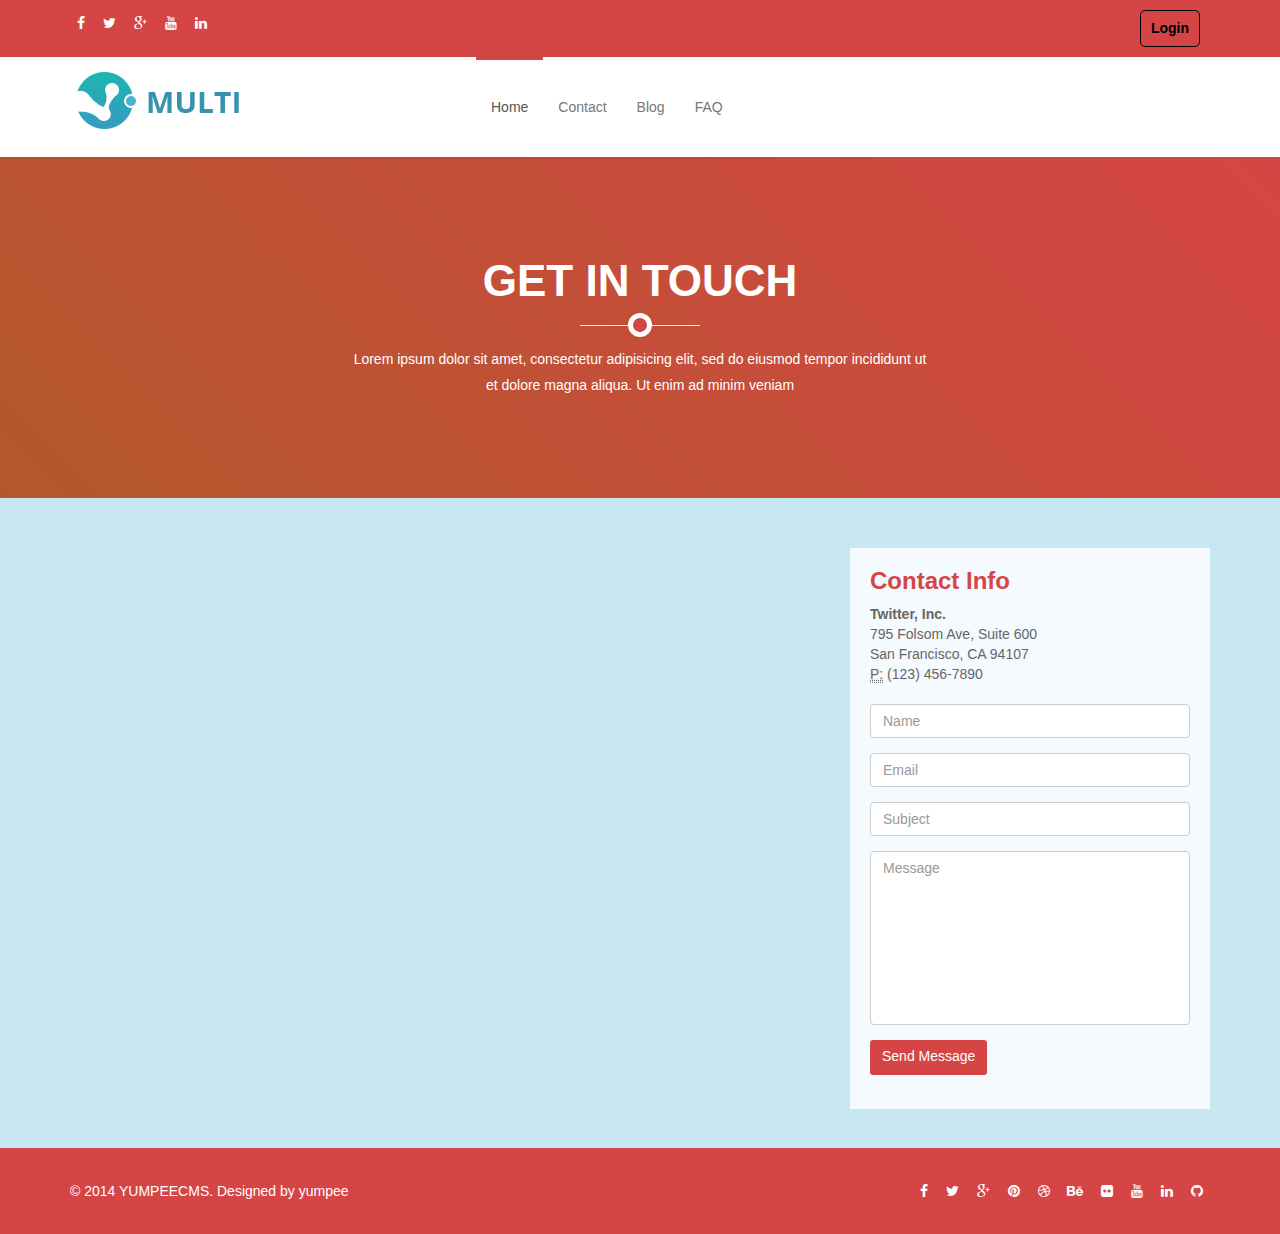
==== contact.html @ c3578770 "cd" ====
<html>

<head>
    <meta charset="utf-8">
    <meta name="viewport" content="width=device-width, initial-scale=1.0">
    <meta name="description" content="">
    <meta name="author" content="">
    <title>Oxygen </title>
    <link href="assets/css/bootstrap.min.css" rel="stylesheet">
    <link href="assets/css/animate.min.css" rel="stylesheet">
    <link href="assets/css/font-awesome.min.css" rel="stylesheet">
    <link href="assets/css/lightbox.css" rel="stylesheet">
    <link href='http://fonts.googleapis.com/css?family=Open+Sans:300,400,600,700' rel='stylesheet' type='text/css'>
    <link rel="shortcut icon" href="assets/images/logo.png">
    <link href="assets/css/style.css" rel="stylesheet">

</head>

<header id="MenuSec">
    <div class="socialHeader">
        <div class="container">
            <div class="row">
                <div class="col-sm-6">
                    <div class="socialHeaderSec">
                        <ul class="footerIcons">
                            <li><a href="#"><i class="fa fa-facebook"></i></a></li>
                            <li><a href="#"><i class="fa fa-twitter"></i></a></li>
                            <li><a href="#"><i class="fa fa-google-plus"></i></a></li>
                            <li><a href="#"><i class="fa fa-youtube"></i></a></li>
                            <li><a href="#"><i class="fa fa-linkedin"></i></a></li>
                        </ul>
                    </div>
                </div>
                <div class="col-sm-6">
                    <div class="lognSec">
                        <h3><a href="login.html">Login </a></h3>
                    </div>
                </div>
            </div>

        </div>
    </div>
    <nav id="mainMenu" class="navbar navbar-default" role="banner">
        <div class="container">
            <div class="navbar-header">
                <button type="button" class="navbar-toggle" data-toggle="collapse" data-target=".navbar-collapse">
                    <span class="sr-only">mobile nav</span>
                    <span class="icon-bar"></span>
                    <span class="icon-bar"></span>
                    <span class="icon-bar"></span>
                </button>
                <a class="navbar-brand" href="index.html"><img src="assets/images/logo.png" alt="logo"></a>
            </div>

            <div class="collapse navbar-collapse navbar-center">
                <ul class="nav navbar-nav faqNav">
                    <li class="nav-item active"><a href="index.html">Home</a></li>
                    <li class="nav-item"><a href="contact.html">Contact</a></li>
                    <li class="nav-item"><a href="Blog.html">Blog</a></li>

                    <li class="nav-item"><a href="FAQ.html">FAQ</a></li>

                </ul>
            </div>
        </div>
        <!--/.container-->
    </nav>
    <!--/nav-->
</header>
<section class="contactHeader">
    <div class="container">
        <div class="heading">
            <h2 class="sectionTitle text-center wow fadeInDown animated">Get In Touch</h2>
            <p class="text-center wow fadeInDown animated">Lorem
                ipsum dolor sit amet, consectetur adipisicing elit, sed do eiusmod tempor incididunt ut <br> et dolore
                magna
                aliqua. Ut enim ad minim veniam</p>
        </div>
    </div>
</section>

<section id="contact">
    <div id="map" style="height: 650px;" data-latitude='39.305' data-longitude="-76.617" class="wow fadeIn animated"
        data-latitude="52.365629" data-longitude="4.871331" data-wow-duration="1000ms" data-wow-delay="400ms"></div>
    <div class="contactCont">
        <div class="container">
            <div class="row">
                <div class="col-md-4 col-md-offset-8 col-sm-6 col-sm-offset-6">
                    <div class="contactForm">
                        <h3>Contact Info</h3>

                        <address>
                            <strong>Twitter, Inc.</strong><br>
                            795 Folsom Ave, Suite 600<br>
                            San Francisco, CA 94107<br>
                            <abbr title="Phone">P:</abbr> (123) 456-7890
                        </address>

                        <form name="contactForm" method="post" action="#">
                            <div class="form-group">
                                <input type="text" name="name" class="form-control" placeholder="Name" required="">
                            </div>
                            <div class="form-group">
                                <input type="email" name="email" class="form-control" placeholder="Email" required="">
                            </div>
                            <div class="form-group">
                                <input type="text" name="subject" class="form-control" placeholder="Subject"
                                    required="">
                            </div>
                            <div class="form-group">
                                <textarea name="message" class="form-control" rows="8" placeholder="Message"
                                    required=""></textarea>
                            </div>
                            <button type="submit" class="btn btn-primary publicbtn">Send Message</button>
                        </form>
                    </div>
                </div>
            </div>
        </div>
    </div>
</section>
<footer id="footer">
    <div class="container">
        <div class="row">
            <div class="col-sm-6">
                © 2014 YUMPEECMS. Designed by <a target="_blank" href="#" title="">yumpee</a>
            </div>
            <div class="col-sm-6">
                <ul class="footerIcons">
                    <li><a href="#"><i class="fa fa-facebook"></i></a></li>
                    <li><a href="#"><i class="fa fa-twitter"></i></a></li>
                    <li><a href="#"><i class="fa fa-google-plus"></i></a></li>
                    <li><a href="#"><i class="fa fa-pinterest"></i></a></li>
                    <li><a href="#"><i class="fa fa-dribbble"></i></a></li>
                    <li><a href="#"><i class="fa fa-behance"></i></a></li>
                    <li><a href="#"><i class="fa fa-flickr"></i></a></li>
                    <li><a href="#"><i class="fa fa-youtube"></i></a></li>
                    <li><a href="#"><i class="fa fa-linkedin"></i></a></li>
                    <li><a href="#"><i class="fa fa-github"></i></a></li>
                </ul>
            </div>
        </div>
    </div>
</footer>

<script type="text/javascript" src="assets/js/jquery.js"></script>
<script type="text/javascript" src="assets/js/bootstrap.min.js"></script>
<script type="text/javascript" src="assets/js/wow.min.js"></script>
<script type="text/javascript" src="assets/js/jquery.countTo.js"></script>
<script type="text/javascript" src="assets/js/lightbox.min.js"></script>
<script src="https://maps.googleapis.com/maps/api/js?key=AIzaSyAxrnwTyDI68in8hdLFZC-3EHx1E_GhdhU"></script>
<script src="assets/js/jquery.isotope.min.js"></script>
<script src="assets/js/jquery.inview.min.js"></script>

<script type="text/javascript" src="assets/js/main.js"></script>

</body>

</html>
---- assets/css/style.css ----
body{
    font-family: 'Roboto', sans-serif;   
     font-size: 14px;
    color: #666;
    background-color: #fff;
    position: relative;
    line-height: 26px;
}
img{
    width:100%;
}
#MenuSec{
    background: rgba(255, 255, 255, 1);  
}
#mainMenu{
    background: rgba(255, 255, 255, 1);
        box-shadow: 0 0 3px 0 rgba(0, 0, 0, 0.1);
            border: 0;
            border-radius: 0;
            margin-bottom: 0;
            position: relative;
}

#mainMenu .navbar-toggle {
    margin-top: 32px;
    border-color: #ddd;
}
#mainMenu .navbar-nav li.active a, #mainMenu  .navbar-nav li:hover a {
    background: transparent;
    padding-top: 37px;
    border-top: 3px solid #d64545;
}
#mainMenu .navbar-nav li a {
    padding-top: 40px;
    padding-bottom: 40px;
}
#firstSec{
    padding: 50px 0;
    background-color: #eeeeee;
}
#firstSec h2 {
    margin-top: 0;
}

h1, h2, h3, h4, h5, h6 {
    font-weight: 600;
    font-family: 'Roboto', sans-serif;
    color: #d64545;}
    #firstSec .btn {
        margin-top: 40px;
    }
    #features {
        padding: 100px 0;
    }
    .publicbtn {
        background: #d64545;
        border-color: #d64545;
        border-width: 0;
    border-bottom-width: 3px;
    border-radius: 3px;
    }
    .publicbtn:hover {
        background: #a01e1e !important;
    border:1px solid #d64545 }
        .heading {
            margin-bottom: 50px;
        }
        
        .heading .sectionTitle {
            font-size: 44px;
            color: #d64545;
            text-transform: uppercase;
            position: relative;
            padding-bottom: 20px;
            margin: 0 0 20px;
        }
        
        .heading .sectionTitle:before {
             height: 1px;
            content: "";
            position: absolute;
            width: 120px;
            bottom: 0;
            left: 50%;
            background: #ebebeb;
            margin-left: -60px;
        }
        
        .heading .sectionTitle:after {
            content: "";
            position: absolute;
            width: 24px;
            height: 24px;
            bottom: -11px;
            left: 50%;
            margin-left: -12px;
            border: 5px solid #fff;
            border-radius: 20px;
            background: #d64545;
        }
        .marginTop{
            margin:25px 0;
        }
        .featurebody .Title{
            margin-top: 0;
            margin-bottom: 5px;
        }
        .featureIcon{
            margin-right:25px;
        }
            .featureIcon i {
                font-size: 25px;
                height: 65px;
                line-height: 65px;
                text-align: center;
                width: 65px;
                border-radius: 50%;
                color: #d64545;
                box-shadow: inset 0 0 0 1px #d7d7d7;
                transition: background-color 400ms, background-color 400ms;
                position: relative;
            }
            .FeaturesItem {
                margin: 25px 0;
            }
            .featureIcon i:after {
                content: "";
                position: absolute;
                width: 20px;
                height: 20px;
                top: 50%;
                margin-top: -10px;
                right: -10px;
                border: 4px solid #fff;
                border-radius: 20px;
                background: #d64545;
            }
            .FeaturesItem:hover i{
                background-image: linear-gradient(90deg, #b3582c  0%, #d64545 100%);
                color:white;
                box-shadow: inset 0 0 0 5px rgba(255, 255, 255, 0.8)
            }
            #downloadSec{
                background: #242a33 url("../images/diwnloadbg.jpg");
                background-repeat:  no-repeat;
    background-size: cover;
    color: #fff;
    padding-top: 70px;
          
            }
            .downloadTitle{
                color: #fff;
    font-size: 44px;
            }
            .downloadTitle span {
                color: #d64545;
            }
        #downloadSec .publicbtn{
    
                margin-top: 10px;
         }
#services {
    padding: 90px  0 ;
}
#portfolio{

        padding: 100px 0;
        background: #f5f5f5;
}
 .portfolioTaps {

    padding: 0;
    margin: 0 0 50px;
    display: inline-block;
}
.portfolioTaps li {
    list-style-type:none;
    float: left;
    display: block;
}
.portfolioTaps li a{
    display: block;
    padding: 7px 15px;
    background: #e5e5e5;
    color: #64686d;
    position: relative;
    text-decoration: none;
}
 .portfolioTaps li:first-child a {
    border-radius: 4px 0 0 4px;
}
.portfolioTaps li a:hover,.portfolioTaps li a.active {
    background: #d64545;
    color: #fff;
    box-shadow: 0 -3px 0 0 #a01e1e inset;
    -webkit-box-shadow: 0 -3px 0 0 #a01e1e inset;
}

.portfolioTaps li a.active:after {
    content: " ";
    position: absolute;
    bottom: -17px;
    left: 50%;
    margin-left: -10px;
    border-width: 10px;
    border-style: solid;
    border-color: #a01e1e transparent transparent transparent;
}
.portfolioCont{
    position: relative;
}
.portfolioDesc{
    background-color:rgba(0,0,0,.5);
    padding:10px;
    position: absolute;
    bottom:0;
    left:0;
    right:0;
    color:white;
    opacity:0;
    text-align: left;
    transition: opacity .4s;
}
.portoItem{
    padding:15px 0;
}
.portoItem:hover .portfolioDesc{
opacity: 1;
transition: opacity .4s;

}
.portfolioDesc .Portview {
    position: absolute;
    top: -18px;
    right: 12px;
    background-image: linear-gradient(90deg, #b3582c  0%, #d64545 100%);
    width: 34px;
    height: 34px;
    line-height: 34px;
    text-align: center;
    color: white;
    box-shadow: 0 0 0 3px white;
    border-radius: 100%;;
}
.portfolioDesc h3{
    font-size: 15px;
    line-height: 1;
    margin: 0;
    color: white;
}
.Portview i{
line-height: 34px;
}
.portfolioItems{
    width:100%;
    margin:-15px;
}
.portoItem{
    width: 24.9%;
    float: left;
    padding: 15px;
}
.isotope {
    transition-property: height, width;
}
.isotope, .isotope .isotope-item{

  transition-duration: .5s;
}
#about {
    padding: 100px 0;
}
.AboutSectionTitle{
    position: relative;

    padding-bottom: 15px;
    border-bottom: 1px solid #eee;
    margin-bottom: 15px;
    margin: 0;
    margin-bottom:15px;
 
}
.AboutSectionTitle:after {
    content: " ";
    position: absolute;
    bottom: -1px;
    left: 0;
    width: 40%;
    border-bottom: 1px solid #d64545;
}
#about ul{
list-style-type: none;
padding:0;
margin-bottom:20px;
 }
 #about ul i{
     color:#d64545;
 }
 #workProcess{
     background-image:url("../images/workprocess.jpg");
     background-repeat: no-repeat;
     background-size:cover;
     padding: 100px 0 50px;
     color:white;
 }
 #workProcess .heading h2{
     color:white;
 }
 .BorderdIcon{
     width:80px;
     height:80px;
     border:2px solid #d64545;
     color:white;
     border-radius: 50%;
     position: relative;
     text-align: center;
     display: inline-block;
 }
 .BorderdIcon i{
     line-height: 80px;;
 }
 .BorderdIcon span{
  color:#d64545;
  background-color:white;
  border:2px solid #d64545;
  position: absolute;
  top: -11px;
  left: 34%;
  border-radius: 50%;
  width:24px;
  height:24px;
  line-height: 24px;
 }
 #workProcess h3 {
    margin-bottom: 50px;
    color: #fff;
}
#team .card{
    margin-bottom: 10px;
}
#team .card  .card-body{
    
    border: 2px solid #eeeeee;
    transition: border-color 400ms;
    padding: 13px;
    background: #eeeeee;
    border-top:0;
}

.card-top{
    padding-bottom: 10px;
    border-bottom: 1px solid #dbdbdb;
    margin-bottom: 10px;
}
 #team .card:hover  .card-body {

    border-color: #d64545; 
}
.socialIcons{
    list-style: none;
}
.socialIcons li {
    display: inline-block;
}
.socialIcons li a{
text-decoration:none;
line-height: 30px;
width:30px;
height:30px;
border-radius:4px;
display: inline-block;
background-color: #d64545;
text-align: center;
display: block;
color:white;
}
.socialIcons li a i{
    line-height: 30px;
}
#team .card:hover .socialIcons li a{
background-color: #d64545; 
}
#team{
    padding:100px 0;
}
.borderrowbottom
{
 
    padding-bottom:50px;
    margin-bottom:50px;
    border-bottom:#ececec 1px solid;
}
.progress{
    box-shadow: none;
    background: #eeeeee;
}
.progress-bar{
background-color:#d64545;
}
.tab-content {
    border: 1px solid #eee;
    border-top: 0;
    padding: 20px 20px 10px;
    border-radius: 0 0 3px 3px;
}
.nav.main-tab li:first-child a {
    border-radius: 3px 0 0 0;
}
.nav.main-tab li a {
    color: #d64545;
}
.nav.main-tab li.active a {
    background-color: #d64545;
    color: black;}
.nav.main-tab {
    background: #eee;
    border-bottom: 3px solid #d64545;
    border-radius: 3px 3px 0 0;
}
.panel-heading {
    background-color:white !important;
    border-color: #eee;
}
 .panel-title {
    font-size: 14px;
    font-weight: normal;
}
.progress-bar{
    transition: width .3s;
}
#counter{
    background-image:url("../images/counterbg.jpg");
    background-size:cover;
    background-repeat:no-repeat;
    padding:100px 0;
    color:white
}
#counter .sectionTitle{
    color:white;
}
.counterNum{
    display:inline-block;
    width:150px;
    height:150px;
    line-height:150px;
    text-align: center;
    color:white;
    border:3px solid white;
    border-radius: 50%;
    font-size:28px;
}
#counter strong{
display: block;
margin:25px 0;
}
.PriceBox{
    list-style: none;
    padding: 0;
    margin: 70px 0 30px ;
    border: 1px solid #eee;
    border-radius: 5px 5px 4px 4px;
    padding: 15px;
    text-align: center;

}
.topPrice{
    background: #eee;
    border-radius: 4px 4px 0 0;
    margin: -15px -15px 10px;
    padding: 15px 15px 30px;
    border: 0;
}
.priceDuration{
    position: relative;
    margin-top: -63px;
    top: -10px;
    display: inline-block;
    width: 115px;
    height: 115px;
    background-image: linear-gradient(45deg, #b3582c  0%, #d64545 100%);
    color: white;
    border-radius: 50%;
    border: 5px solid #f6f6f6;
    text-align: center;
}
.priceDuration  span{
    display:block;
    line-height: 1;
}
.Name{
    margin-top: 10px;
    font-size: 24px;
    color: #d64545;
    font-weight: bold;
    line-height: 1;
    text-transform: uppercase;
}
.pricing{
    list-style: none;
    padding: 0;
    text-align: center;
}
.pricing li{
    display: block;
    padding: 10px;
    
}
.priceNum{
    font-size: 24px;
    font-weight: 700;
    margin-top: 35px;
}
.duration{
    margin-top: 5px;
}
#pricingTable{
    padding:80px 0;
}
.PriceBox.colored{
    background: #d64545;
    color: #fff;
    border: 0;
}
.PriceBox.colored .topPrice{
    background-image: linear-gradient(45deg, #b3582c  0%, #d64545 100%);
}
.PriceBox.colored .publicbtn{
    background-color:white;
    color:#d64545
}.PriceBox.colored .publicbtn:hover{
    background-color:transparent !important;
    color:white;
    border:1px solid #fff;
}
.PriceBox.colored  h2{
    color:white;
}
#testimonial{
    padding:100px 0;
    background-image:url("../images/testo.jpg");
    color:white;
    background-repeat: no-repeat;
    background-size:cover;
}
#testimonial h2 {
    color: #fff;
}
#blogs{
    padding:85px 0;
}
.blogBox{
    border: 1px solid #eee;
  
}
.blogImg{
    position: relative;
}
.blogImg .blogIcon{
    position: absolute;
    width: 65px;
    height: 65px;
    right: 20px;
    bottom: -33px;
    text-align: center;
    background: #d64545;
    border: 3px solid #fff;
    border-radius: 100px;
}
.blogIcon i{
color:white;
line-height:63px ;
font-size:20px;
}

.blog-body{
    padding:15px;
}
.blog-body .blogDate{
    font-size: 12px;
    display: block;
    margin-bottom: 5px;
    text-transform: uppercase;
    color: #d64545;
}
.blog-body .blogtitle{
    margin-top: 0;
    font-size: 18px;
    line-height: 1;
    margin-bottom: 15px;
}
.blog-body .blogtitle a{
    color: #64686d;
    text-decoration: none;
}
.blog-body .blogtitle a:hover{
    color: #d64545;
}
.blogBox.verticalBox .blogImg{
    width:50%;
}

.BlogFooter{
    margin-top: 20px;
    border-top: 1px solid #eee;
    padding-top: 15px;
}
.BlogFooter span{
    display:inline-block;
    color:#999;
    margin-right:30px;
}
.BlogFooter span a{
    color:#999;
}
.blogBox.verticalBox .blogIcon {
    position: absolute;
    top: 20px;
    right: -10px;
    width:40px;
    height:40px;
}
.blogBox.verticalBox .blogIcon i{
    line-height: 34px;
    font-size:16px;
}

.blogBox.verticalBox {
    margin-bottom:30px;
}
.contactHeader{
    padding: 100px 0 50px;
    background-image: linear-gradient(45deg, #b3582c  0%, #d64545 100%);
    color: #fff;

}
.contactHeader .heading h2{
    color:white;
}

#contact{
    position: relative;
}
.contactForm{
    background: rgba(255, 255, 255, 0.8);
    padding: 20px;
    margin-top: 50px;
}
.contactForm h3{
    margin-top:0;
}
.form-control{
    box-shadow: none;
}
textarea{
    resize: none;
}
.contactCont{
    background: rgba(69, 174, 214, 0.3);
    position: absolute;
    top: 0;
    left: 0;
    width: 100%;
    height: 100%;
    z-index: 1;
}
#footer{
    padding: 30px 0;
    color: white;
    background: #d64545;
}

.footerIcons{
float:right;
    list-style: none;
    padding: 0;
    margin:0;
}
.footerIcons li{
display:inline-block;
margin:0 7px;
}
#footer  a{
    color:white;
    text-decoration: none;
}

.img-thumbnail{
    width:20% !important
}
#footer a:hover{
    color: #2f4249;
}
.socialHeader{
    background-color:#d64545;
    padding:10px;
}
.lognSec{
    text-align: right;;
}
.lognSec h3{
    display: inline-block;
    margin:0 10px;
    border:1px solid black;
    font-size:14px;
    padding:10px;
    border-radius: 5px;
}
.lognSec h3:hover{
    background-color:white;
}
.lognSec h3:hover a{
    color:#d64545
}
.lognSec h3 a{
color:black;
text-decoration: none;
}
.socialHeaderSec .footerIcons{
    float:none;
}
.socialHeaderSec .footerIcons a{
    color:white;
}
.socialHeaderSec .footerIcons a:hover{
    color:black;
}
#FAQ{
    padding:100px 0;
}
.parent{
    border-bottom: 1px solid #ccc;
}
.faqTitle{
    padding:20px;
    border-top-right-radius: 5px;
    border-top-left-radius: 5px;
    padding-bottom:30px;
}
.faqTitle:hover{
    background-color:#dadce0;
}
.faqTitle:hover h2,.faqTitle:hover i{
    color:black;
}
.faqTitle h2{
    font-size:16px;
    margin:0;
}
.children{
    padding-top:20px;
    display: none;
    width:100%;
    background-color: #e8f0fe;
    padding:20px;
}
.children.active{
    display:block;
}
.accordion-homepage{
 
    border:1px solid #ccc;
    border-radius: 10px;
}
.child a{
color:black;
}

#login{
    padding:100px 0;
}
.loginSignBox{
    border:1px solid #ccc;
    border-radius: 5px;
    padding:20px;
}
.loginHeader{
    font-size:16px;
    margin-bottom: 20px;
    color:#d64545;
}
.publicbtn.login {
    padding:10px 20px;
}
.lostPassword{
    color:#ccc;
    font-size:14px;
}
.lostPassword:hover{
    color:#d64545;
    text-decoration:none;
}
.form-label{
    font-size:14px;
}
.loginForm .form-control::placeholder{
font-size:12px;

}
.loginIcons.footerIcons{
    float:none;
    margin-top:20px;
    color:white;
}
.loginIcons.footerIcons li.twitter{
    background-color:  #00acee;
}
.loginIcons.footerIcons li.googlePlus{
    background-color: #CC3333;
}
.loginIcons.footerIcons li{
    width:30px;
    height:30px;
    border-radius: 5px;
    background-color: #3b5998 ;
    text-align: center;
}
.loginIcons.footerIcons li i{
    font-size:12px;
    line-height: 30px;
}
.loginIcons.footerIcons li a{
    color:white !important;

    color: #d64545;
}
#remember{
    margin-left:20px;
}
.FAQHeader{
    margin-bottom:70px;
}
.FAQHeader i{
    position: absolute;
    top: 10px;
    left: 10px;
   font-size:12px;
}
.FAQHeader .form-control::placeholder{
padding:20px;
}
.FAQHeader form{
    position: relative;

}
.FAQHeader h2{
    font-size:18px;
    text-align: center;
    margin-bottom: 20px;
}
.faqNav {
    padding:0 20%;
}
.singleComment{
    padding: 10px;
    border-bottom: 1px solid #ccc;
    transition: all .5s;
}
.singleComment:hover{
transition: all .5s;
    padding-left: 5px;
}
.singleComment:last-child{
border-bottom:0;
}
.commentImg{
    width:20%;
    margin-right:15px;
}
    
.BlogComments{
    margin-top:20px;
    padding:20px;
    border:1px solid #ccc;
    border-radius: 5px;
}
.BlogComments p{
    font-size: 14px;
    line-height: 1;
}
.commentDate{
    font-size:12px;
    color:#ccc;
    margin-top:10px;
}
.commentDesc {
    width:70%;
}
.clearfix{
    clear:both;
}
.BlogsPage .blogBox{
margin-bottom:20px;
}
.BlogCategories,.blogTags{
    border:1px solid #ccc;
    padding:20px;
    margin-top:20px;
    border-radius: 5px;
}
.blogsCat{
    padding:0;
}
.blogsCat  li {
    margin: 0;
    margin-top: 6px;
    margin-right: 4px;
}
.blogsCat  li a {
    font-size: 16px;
    color: #6a6a6a;
    padding: 8px 0;
    padding-left: 0;
}
.BlogCategories h3,.blogTags h3 {
    color: #404040;
    margin-top: 0;
    border-bottom: 3px solid #ececec;
    margin-bottom: 6px;
    padding-bottom: 8px;
}
.loginTitle{
    background-image:url(../images/workprocess.jpg);
background-size:cover;
background-repeat:no-repeat;
padding:50px ;
opacity: .8;
font-size:40px;
color:white;
}
.blogTags li {
    background-color:#eee;
    margin:10px 0;
}
.blogTags li:hover a{
    background-color:#d64545 !important;
    color:white;
}

.blogTags li a{
    color:black;
}
.commentDescBlog{
    width:80%;
    padding:10px 20px;
}
.commenterImg{
    width:10%;
    margin-left:20px;

}
.blogCard {
    border:1px solid #eee;
    padding:20px;
    margin-top:20px;
    border-radius: 5px;
}
.blogCard .form-control{
    border-color:#eee;
}
.commenterImg img{
    border-radius: 50%;
}
.singleBlogComment{
    margin-top:20px;
    border-bottom: 1px solid #eee;
    padding:20px 0;

}
.commentDescBlog h4{
    font-size:18px;
    margin-top:0;
    margin-bottom: 0;
}
.commentDescBlog p{
    margin-bottom:0;
}
.commentDescBlog i{
    font-size:12px;
    color:#ccc
}
.reply{
    margin:20px 0;
    margin-left:40px;
}
.reply h4{
font-size: 16px;}
.img-thumbnail{
    width:20% !important
}


@media (max-width:767px){
    .counterNum{
        width:100%;}
           #counter strong{
               font-size:11px;
           }
           .lognSec{
               text-align: left;
               margin-top:10px;
           }
           
    .counterNum{
        width:100px;
        height:100px;
        line-height: 100px;
    }
    .heading .sectionTitle{
        font-size:26px;
    }
    .downloadTitle {
        font-size:26px;
    }
    .img-thumbnail{
width:40% !important;
    }
    .blogBox.verticalBox .blogImg{
width:100%;
    }
    .blogBox.verticalBox .blogIcon {
        top: auto;
        right: 38px;
        bottom:-18px;
        width: 65px;
        height: 65px;
        
    }
    .blogBox.verticalBox .blogIcon i{
        line-height: 64px;
    }
    .footerIcons{
        float: none;
    }
    #footer{
        text-align: center;
    }
    #counter strong{
        font-size:11px;
    }
}
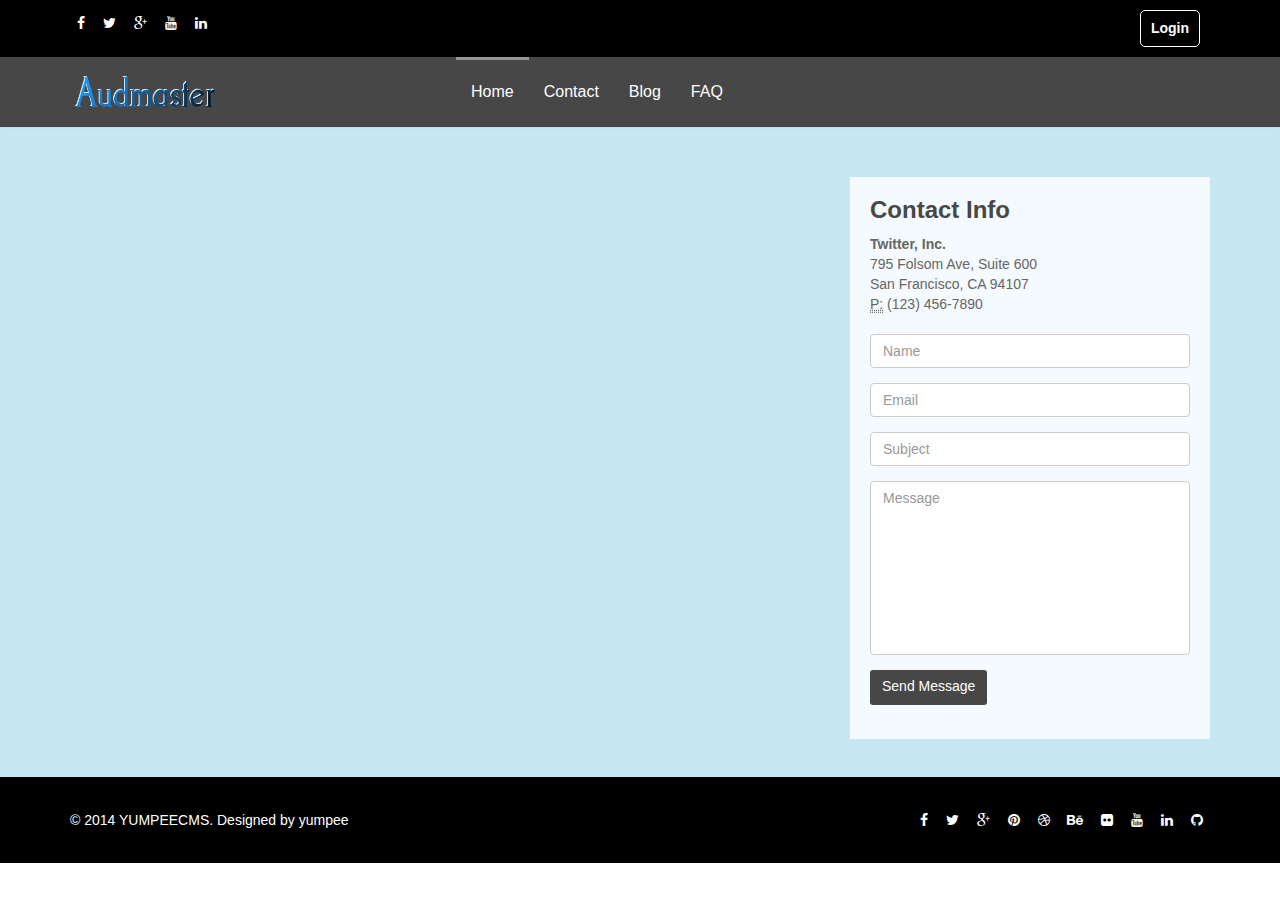
==== commit 2fa2be75: "fff" ====
--- a/contact.html
+++ b/contact.html
@@ -67,17 +67,7 @@
     </nav>
     <!--/nav-->
 </header>
-<section class="contactHeader">
-    <div class="container">
-        <div class="heading">
-            <h2 class="sectionTitle text-center wow fadeInDown animated">Get In Touch</h2>
-            <p class="text-center wow fadeInDown animated">Lorem
-                ipsum dolor sit amet, consectetur adipisicing elit, sed do eiusmod tempor incididunt ut <br> et dolore
-                magna
-                aliqua. Ut enim ad minim veniam</p>
-        </div>
-    </div>
-</section>
+
 
 <section id="contact">
     <div id="map" style="height: 650px;" data-latitude='39.305' data-longitude="-76.617" class="wow fadeIn animated"
--- a/assets/css/style.css
+++ b/assets/css/style.css
@@ -13,26 +13,33 @@
     background: rgba(255, 255, 255, 1);  
 }
 #mainMenu{
-    background: rgba(255, 255, 255, 1);
+    background:#474747;
         box-shadow: 0 0 3px 0 rgba(0, 0, 0, 0.1);
             border: 0;
             border-radius: 0;
             margin-bottom: 0;
             position: relative;
 }
-
+.navbar-brand {
+    width: 179px;
+}
+.navbar-default .navbar-nav>li>a {
+    color:white;
+    font-size:16px;
+}
 #mainMenu .navbar-toggle {
     margin-top: 32px;
     border-color: #ddd;
 }
 #mainMenu .navbar-nav li.active a, #mainMenu  .navbar-nav li:hover a {
     background: transparent;
-    padding-top: 37px;
-    border-top: 3px solid #d64545;
+    padding-top: 22px;
+    border-top: 3px solid #9a9696;
+    color:white;
 }
 #mainMenu .navbar-nav li a {
-    padding-top: 40px;
-    padding-bottom: 40px;
+    padding-top: 25px;
+    padding-bottom: 25px;
 }
 #firstSec{
     padding: 50px 0;
@@ -45,7 +52,7 @@
 h1, h2, h3, h4, h5, h6 {
     font-weight: 600;
     font-family: 'Roboto', sans-serif;
-    color: #d64545;}
+    color: #474747;}
     #firstSec .btn {
         margin-top: 40px;
     }
@@ -53,22 +60,22 @@
         padding: 100px 0;
     }
     .publicbtn {
-        background: #d64545;
-        border-color: #d64545;
+        background: #474747;
+        border-color: #474747;
         border-width: 0;
     border-bottom-width: 3px;
     border-radius: 3px;
     }
     .publicbtn:hover {
-        background: #a01e1e !important;
-    border:1px solid #d64545 }
+        background: #838383!important;
+    border:1px solid #474747 }
         .heading {
             margin-bottom: 50px;
         }
         
         .heading .sectionTitle {
             font-size: 44px;
-            color: #d64545;
+            color: #474747;
             text-transform: uppercase;
             position: relative;
             padding-bottom: 20px;
@@ -96,7 +103,7 @@
             margin-left: -12px;
             border: 5px solid #fff;
             border-radius: 20px;
-            background: #d64545;
+            background: #474747;
         }
         .marginTop{
             margin:25px 0;
@@ -115,7 +122,7 @@
                 text-align: center;
                 width: 65px;
                 border-radius: 50%;
-                color: #d64545;
+                color: #474747;
                 box-shadow: inset 0 0 0 1px #d7d7d7;
                 transition: background-color 400ms, background-color 400ms;
                 position: relative;
@@ -133,10 +140,10 @@
                 right: -10px;
                 border: 4px solid #fff;
                 border-radius: 20px;
-                background: #d64545;
+                background: #474747;
             }
             .FeaturesItem:hover i{
-                background-image: linear-gradient(90deg, #b3582c  0%, #d64545 100%);
+                background-image: linear-gradient(90deg, #8b8887  0%, #474747 100%);
                 color:white;
                 box-shadow: inset 0 0 0 5px rgba(255, 255, 255, 0.8)
             }
@@ -153,7 +160,7 @@
     font-size: 44px;
             }
             .downloadTitle span {
-                color: #d64545;
+                color: #474747;
             }
         #downloadSec .publicbtn{
     
@@ -190,10 +197,10 @@
     border-radius: 4px 0 0 4px;
 }
 .portfolioTaps li a:hover,.portfolioTaps li a.active {
-    background: #d64545;
+    background: #474747;
     color: #fff;
-    box-shadow: 0 -3px 0 0 #a01e1e inset;
-    -webkit-box-shadow: 0 -3px 0 0 #a01e1e inset;
+    box-shadow: 0 -3px 0 0 #838383 inset;
+    -webkit-box-shadow: 0 -3px 0 0 #838383 inset;
 }
 
 .portfolioTaps li a.active:after {
@@ -204,7 +211,7 @@
     margin-left: -10px;
     border-width: 10px;
     border-style: solid;
-    border-color: #a01e1e transparent transparent transparent;
+    border-color: #838383 transparent transparent transparent;
 }
 .portfolioCont{
     position: relative;
@@ -233,7 +240,7 @@
     position: absolute;
     top: -18px;
     right: 12px;
-    background-image: linear-gradient(90deg, #b3582c  0%, #d64545 100%);
+    background-image: linear-gradient(90deg, #8b8887  0%, #474747 100%);
     width: 34px;
     height: 34px;
     line-height: 34px;
@@ -286,7 +293,7 @@
     bottom: -1px;
     left: 0;
     width: 40%;
-    border-bottom: 1px solid #d64545;
+    border-bottom: 1px solid #474747;
 }
 #about ul{
 list-style-type: none;
@@ -294,7 +301,7 @@
 margin-bottom:20px;
  }
  #about ul i{
-     color:#d64545;
+     color:#474747;
  }
  #workProcess{
      background-image:url("../images/workprocess.jpg");
@@ -309,7 +316,7 @@
  .BorderdIcon{
      width:80px;
      height:80px;
-     border:2px solid #d64545;
+     border:2px solid #474747;
      color:white;
      border-radius: 50%;
      position: relative;
@@ -320,9 +327,9 @@
      line-height: 80px;;
  }
  .BorderdIcon span{
-  color:#d64545;
+  color:#474747;
   background-color:white;
-  border:2px solid #d64545;
+  border:2px solid #474747;
   position: absolute;
   top: -11px;
   left: 34%;
@@ -354,7 +361,7 @@
 }
  #team .card:hover  .card-body {
 
-    border-color: #d64545; 
+    border-color: #474747; 
 }
 .socialIcons{
     list-style: none;
@@ -369,16 +376,17 @@
 height:30px;
 border-radius:4px;
 display: inline-block;
-background-color: #d64545;
+background-color: white;
 text-align: center;
 display: block;
-color:white;
+color:#474747;
 }
 .socialIcons li a i{
     line-height: 30px;
 }
 #team .card:hover .socialIcons li a{
-background-color: #d64545; 
+background-color: #474747;
+color:white 
 }
 #team{
     padding:100px 0;
@@ -395,7 +403,7 @@
     background: #eeeeee;
 }
 .progress-bar{
-background-color:#d64545;
+background-color:#474747;
 }
 .tab-content {
     border: 1px solid #eee;
@@ -407,14 +415,14 @@
     border-radius: 3px 0 0 0;
 }
 .nav.main-tab li a {
-    color: #d64545;
+    color: #474747;
 }
 .nav.main-tab li.active a {
-    background-color: #d64545;
+    background-color: #474747;
     color: black;}
 .nav.main-tab {
     background: #eee;
-    border-bottom: 3px solid #d64545;
+    border-bottom: 3px solid #474747;
     border-radius: 3px 3px 0 0;
 }
 .panel-heading {
@@ -477,7 +485,7 @@
     display: inline-block;
     width: 115px;
     height: 115px;
-    background-image: linear-gradient(45deg, #b3582c  0%, #d64545 100%);
+    background-image: linear-gradient(45deg, #8b8887  0%, #474747 100%);
     color: white;
     border-radius: 50%;
     border: 5px solid #f6f6f6;
@@ -490,7 +498,7 @@
 .Name{
     margin-top: 10px;
     font-size: 24px;
-    color: #d64545;
+    color: #474747;
     font-weight: bold;
     line-height: 1;
     text-transform: uppercase;
@@ -517,16 +525,16 @@
     padding:80px 0;
 }
 .PriceBox.colored{
-    background: #d64545;
+    background: #474747;
     color: #fff;
     border: 0;
 }
 .PriceBox.colored .topPrice{
-    background-image: linear-gradient(45deg, #b3582c  0%, #d64545 100%);
+    background-image: linear-gradient(45deg, #8b8887  0%, #474747 100%);
 }
 .PriceBox.colored .publicbtn{
     background-color:white;
-    color:#d64545
+    color:#474747
 }.PriceBox.colored .publicbtn:hover{
     background-color:transparent !important;
     color:white;
@@ -562,7 +570,7 @@
     right: 20px;
     bottom: -33px;
     text-align: center;
-    background: #d64545;
+    background: #474747;
     border: 3px solid #fff;
     border-radius: 100px;
 }
@@ -580,7 +588,7 @@
     display: block;
     margin-bottom: 5px;
     text-transform: uppercase;
-    color: #d64545;
+    color: #474747;
 }
 .blog-body .blogtitle{
     margin-top: 0;
@@ -593,7 +601,7 @@
     text-decoration: none;
 }
 .blog-body .blogtitle a:hover{
-    color: #d64545;
+    color: #474747;
 }
 .blogBox.verticalBox .blogImg{
     width:50%;
@@ -629,7 +637,7 @@
 }
 .contactHeader{
     padding: 100px 0 50px;
-    background-image: linear-gradient(45deg, #b3582c  0%, #d64545 100%);
+    background-image: linear-gradient(45deg, #8b8887  0%, #474747 100%);
     color: #fff;
 
 }
@@ -666,7 +674,7 @@
 #footer{
     padding: 30px 0;
     color: white;
-    background: #d64545;
+    background: black;
 }
 
 .footerIcons{
@@ -688,31 +696,31 @@
     width:20% !important
 }
 #footer a:hover{
-    color: #2f4249;
+    color: #9a9696;
 }
 .socialHeader{
-    background-color:#d64545;
+    background-color:black;
     padding:10px;
 }
 .lognSec{
-    text-align: right;;
+    text-align: right;
 }
 .lognSec h3{
     display: inline-block;
     margin:0 10px;
-    border:1px solid black;
+    border:1px solid white;
     font-size:14px;
     padding:10px;
     border-radius: 5px;
 }
 .lognSec h3:hover{
-    background-color:white;
+    background-color:#474747;
 }
 .lognSec h3:hover a{
-    color:#d64545
+    color:black
 }
 .lognSec h3 a{
-color:black;
+color:white;
 text-decoration: none;
 }
 .socialHeaderSec .footerIcons{
@@ -722,7 +730,7 @@
     color:white;
 }
 .socialHeaderSec .footerIcons a:hover{
-    color:black;
+    color:#9a9696;
 }
 #FAQ{
     padding:100px 0;
@@ -776,7 +784,7 @@
 .loginHeader{
     font-size:16px;
     margin-bottom: 20px;
-    color:#d64545;
+    color:#474747;
 }
 .publicbtn.login {
     padding:10px 20px;
@@ -786,7 +794,7 @@
     font-size:14px;
 }
 .lostPassword:hover{
-    color:#d64545;
+    color:#474747;
     text-decoration:none;
 }
 .form-label{
@@ -821,7 +829,7 @@
 .loginIcons.footerIcons li a{
     color:white !important;
 
-    color: #d64545;
+    color: #474747;
 }
 #remember{
     margin-left:20px;
@@ -932,7 +940,7 @@
     margin:10px 0;
 }
 .blogTags li:hover a{
-    background-color:#d64545 !important;
+    background-color:#474747 !important;
     color:white;
 }
 
